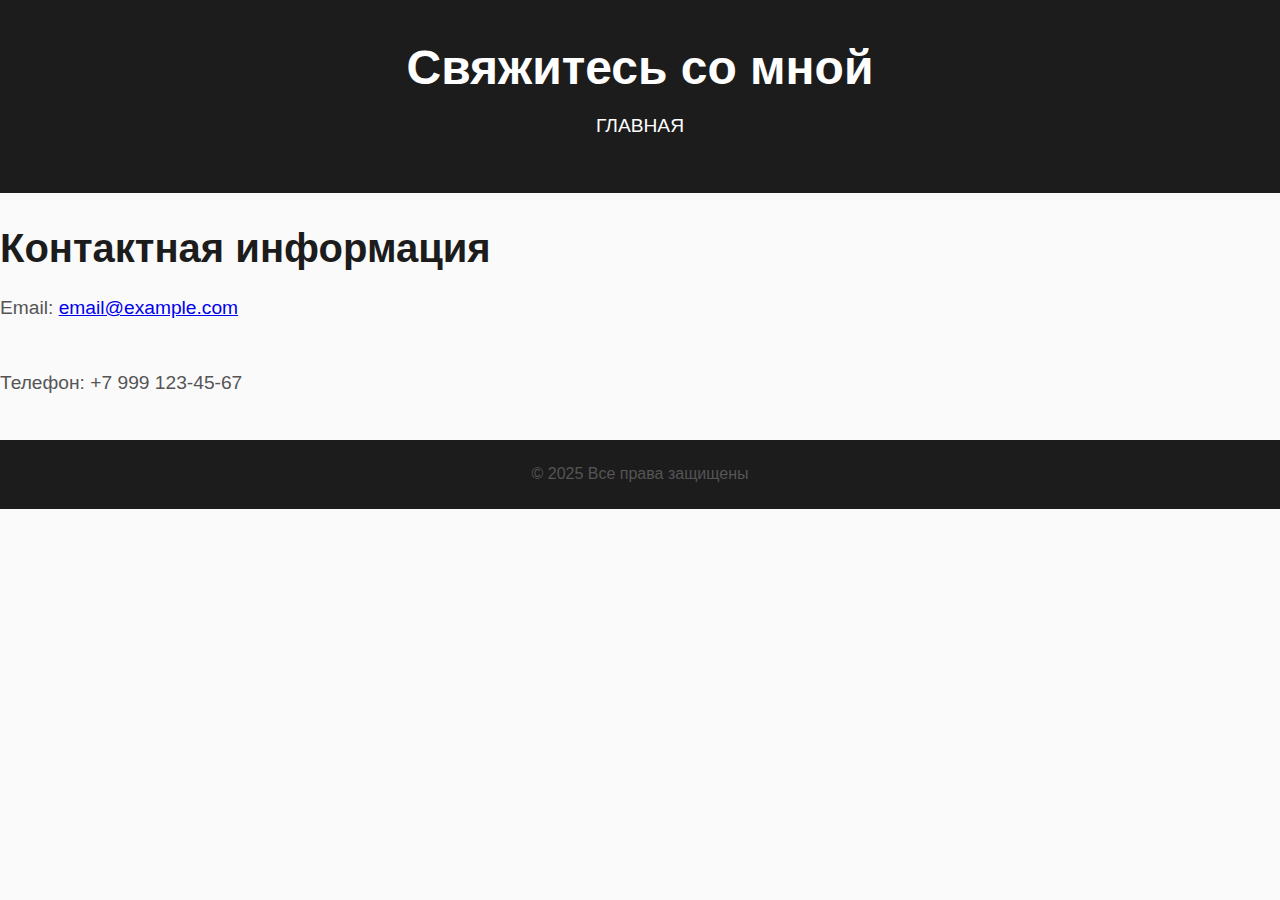
==== contacts.html @ b898c572 "contacts.html" ====
<!DOCTYPE html>
<html lang="ru">
<head>
  <meta charset="UTF-8">
  <meta name="viewport" content="width=device-width, initial-scale=1.0">
  <title>Контакты</title>
  <link rel="stylesheet" href="style.css">
</head>
<body>
  <header>
    <h1>Свяжитесь со мной</h1>
    <nav>
      <ul>
        <li><a href="index.html">Главная</a></li>
      </ul>
    </nav>
  </header>
  <section id="contact">
    <h2>Контактная информация</h2>
    <p>Email: <a href="mailto:email@example.com">email@example.com</a></p>
    <p>Телефон: +7 999 123-45-67</p>
  </section>
  <footer>
    <p>© 2025 Все права защищены</p>
  </footer>
</body>
</html>
---- style.css ----
/* Общие стили для всего сайта */
body {
  font-family: 'Segoe UI', Tahoma, Geneva, Verdana, sans-serif;
  background-color: #fafafa;
  margin: 0;
  padding: 0;
  color: #333;
}

header {
  background-color: #1c1c1c;
  color: white;
  padding: 40px 0;
  text-align: center;
}

header h1 {
  font-size: 3rem;
  margin: 0;
  font-weight: 600;
}

nav ul {
  list-style: none;
  padding: 0;
  margin-top: 20px;
}

nav ul li {
  display: inline;
  margin: 0 15px;
}

nav ul li a {
  color: white;
  text-decoration: none;
  font-size: 1.2rem;
  font-weight: 500;
  text-transform: uppercase;
}

nav ul li a:hover {
  border-bottom: 2px solid #3498db;
}

/* Стили секции "О себе" */
section#about {
  padding: 60px 20px;
  max-width: 900px;
  margin: 0 auto;
  text-align: center;
}

h2 {
  font-size: 2.5rem;
  margin-bottom: 20px;
  font-weight: 700;
  color: #1c1c1c;
}

p {
  font-size: 1.2rem;
  line-height: 1.8;
  color: #555;
  margin-bottom: 40px;
}

/* Стили секции "Проекты" */
section#projects {
  padding: 60px 20px;
  background-color: #f4f4f4;
}

.project {
  background-color: white;
  padding: 30px;
  margin: 20px 0;
  border-radius: 10px;
  box-shadow: 0 4px 10px rgba(0, 0, 0, 0.1);
  text-align: center;
  transition: transform 0.3s ease, box-shadow 0.3s ease;
}

.project:hover {
  transform: translateY(-10px);
  box-shadow: 0 6px 20px rgba(0, 0, 0, 0.1);
}

.project h3 {
  font-size: 1.8rem;
  color: #333;
  margin-bottom: 15px;
  font-weight: 600;
}

.project p {
  font-size: 1rem;
  color: #666;
  line-height: 1.6;
}

.project button {
  background-color: #3498db;
  color: white;
  padding: 12px 20px;
  border: none;
  border-radius: 30px;
  cursor: pointer;
  font-size: 1rem;
  transition: background-color 0.3s ease;
}

.project button:hover {
  background-color: #2980b9;
}

/* Футер */
footer {
  background-color: #1c1c1c;
  color: white;
  padding: 20px 0;
  text-align: center;
}

footer p {
  margin: 0;
  font-size: 1rem;
}
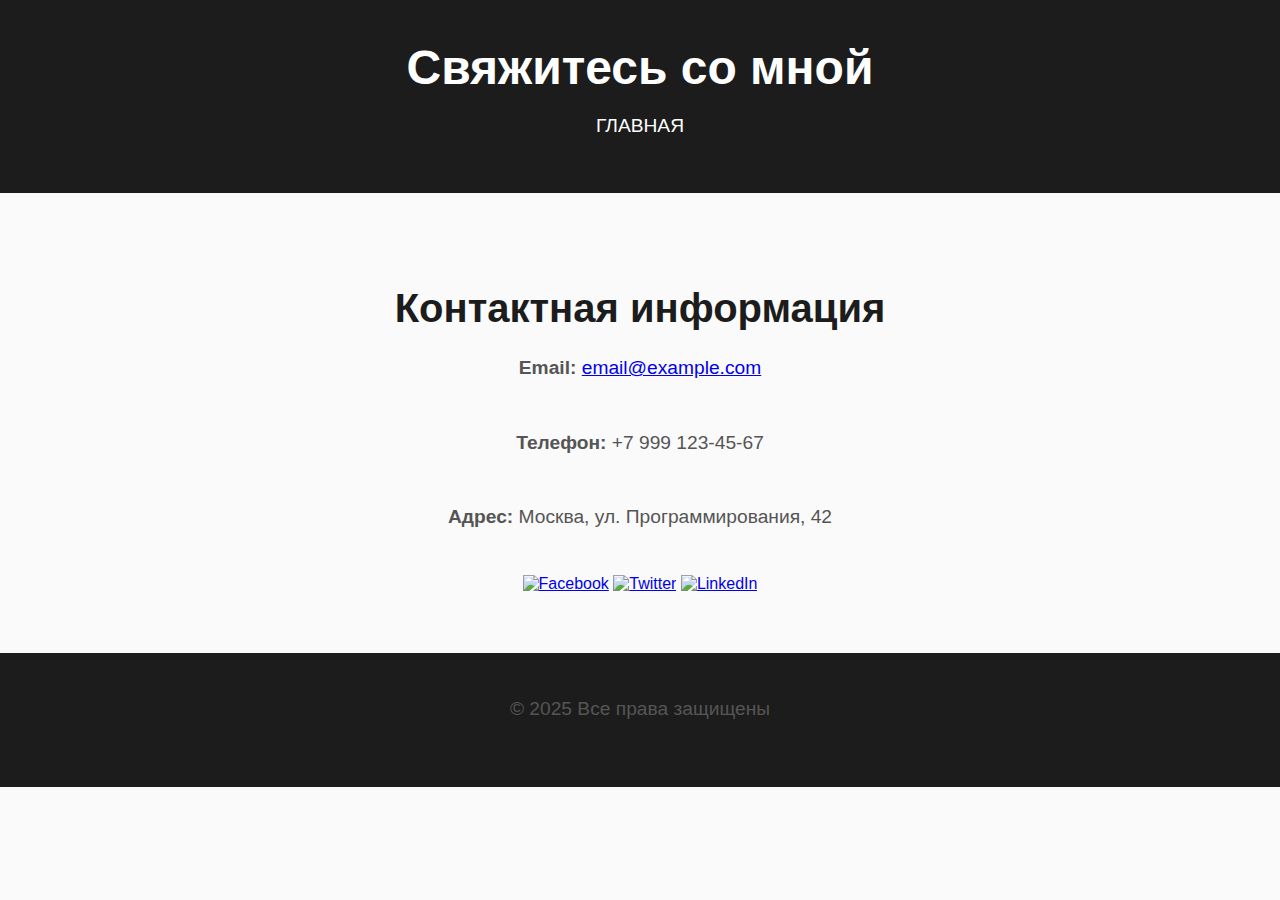
==== commit eb11aa17: "Update contacts.html" ====
--- a/contacts.html
+++ b/contacts.html
@@ -8,20 +8,31 @@
 </head>
 <body>
   <header>
-    <h1>Свяжитесь со мной</h1>
+    <h1 class="fade-in">Свяжитесь со мной</h1>
     <nav>
       <ul>
         <li><a href="index.html">Главная</a></li>
       </ul>
     </nav>
   </header>
+  
   <section id="contact">
-    <h2>Контактная информация</h2>
-    <p>Email: <a href="mailto:email@example.com">email@example.com</a></p>
-    <p>Телефон: +7 999 123-45-67</p>
+    <h2 class="slide-up">Контактная информация</h2>
+    <div class="contact-card fade-in">
+      <p><strong>Email:</strong> <a href="mailto:email@example.com">email@example.com</a></p>
+      <p><strong>Телефон:</strong> +7 999 123-45-67</p>
+      <p><strong>Адрес:</strong> Москва, ул. Программирования, 42</p>
+    </div>
+    
+    <div class="social-icons fade-in">
+      <a href="#"><img src="img/facebook.svg" alt="Facebook"></a>
+      <a href="#"><img src="img/twitter.svg" alt="Twitter"></a>
+      <a href="#"><img src="img/linkedin.svg" alt="LinkedIn"></a>
+    </div>
   </section>
+  
   <footer>
-    <p>© 2025 Все права защищены</p>
+    <p class="fade-in">© 2025 Все права защищены</p>
   </footer>
 </body>
 </html>
--- a/style.css
+++ b/style.css
@@ -1,4 +1,4 @@
-/* Общие стили для всего сайта */
+/* Общие стили */
 body {
   font-family: 'Segoe UI', Tahoma, Geneva, Verdana, sans-serif;
   background-color: #fafafa;
@@ -43,8 +43,8 @@
   border-bottom: 2px solid #3498db;
 }
 
-/* Стили секции "О себе" */
-section#about {
+/* Основные секции */
+section {
   padding: 60px 20px;
   max-width: 900px;
   margin: 0 auto;
@@ -67,7 +67,6 @@
 
 /* Стили секции "Проекты" */
 section#projects {
-  padding: 60px 20px;
   background-color: #f4f4f4;
 }
 
@@ -86,43 +85,9 @@
   box-shadow: 0 6px 20px rgba(0, 0, 0, 0.1);
 }
 
-.project h3 {
-  font-size: 1.8rem;
-  color: #333;
-  margin-bottom: 15px;
-  font-weight: 600;
-}
-
-.project p {
-  font-size: 1rem;
-  color: #666;
-  line-height: 1.6;
-}
-
-.project button {
-  background-color: #3498db;
-  color: white;
-  padding: 12px 20px;
-  border: none;
-  border-radius: 30px;
-  cursor: pointer;
-  font-size: 1rem;
-  transition: background-color 0.3s ease;
-}
-
-.project button:hover {
-  background-color: #2980b9;
-}
-
-/* Футер */
 footer {
   background-color: #1c1c1c;
   color: white;
   padding: 20px 0;
   text-align: center;
 }
-
-footer p {
-  margin: 0;
-  font-size: 1rem;
-}
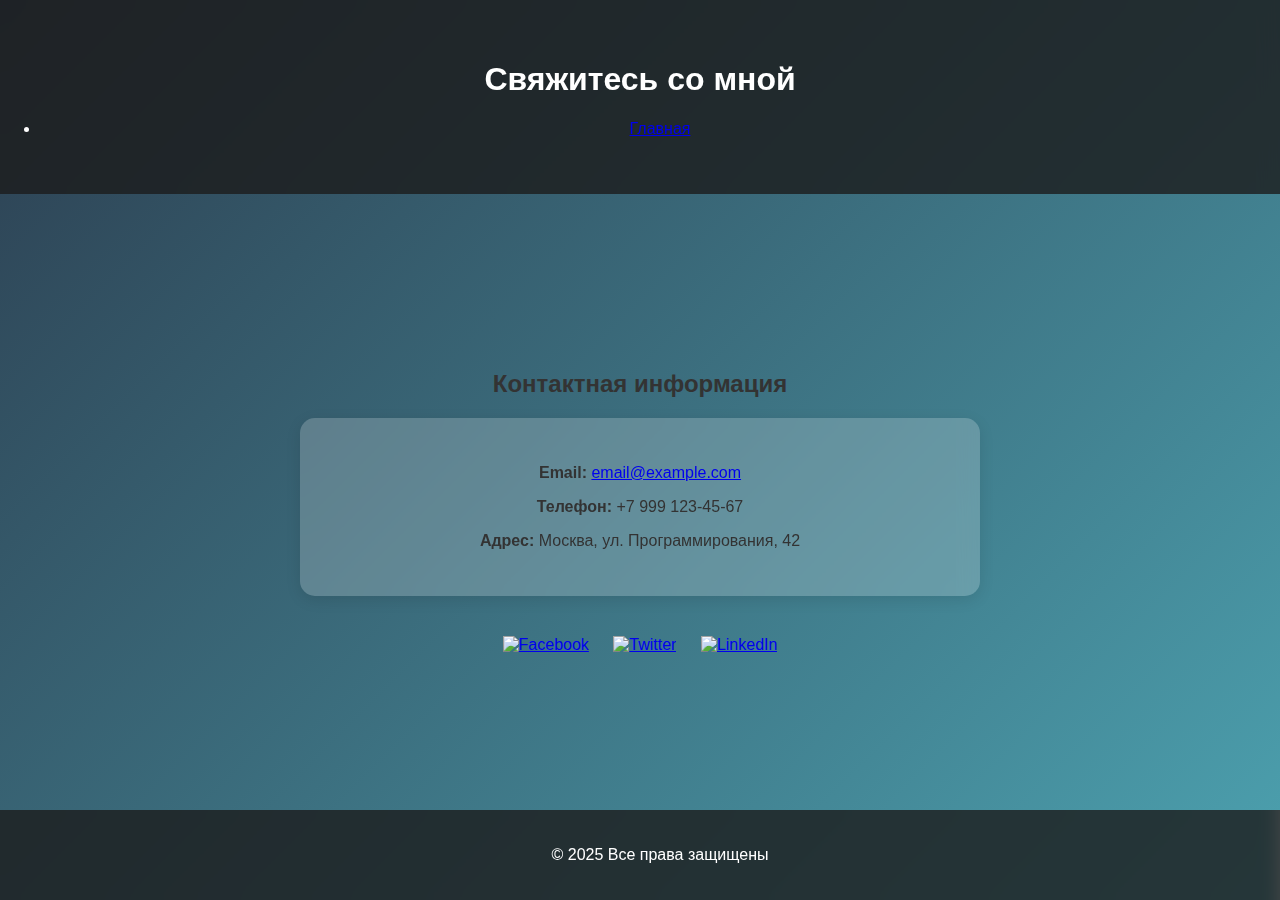
==== commit 7ade7bc9: "Update contacts.html" ====
--- a/contacts.html
+++ b/contacts.html
@@ -15,22 +15,22 @@
       </ul>
     </nav>
   </header>
-  
-  <section id="contact">
+
+  <main>
     <h2 class="slide-up">Контактная информация</h2>
     <div class="contact-card fade-in">
       <p><strong>Email:</strong> <a href="mailto:email@example.com">email@example.com</a></p>
       <p><strong>Телефон:</strong> +7 999 123-45-67</p>
       <p><strong>Адрес:</strong> Москва, ул. Программирования, 42</p>
     </div>
-    
+
     <div class="social-icons fade-in">
       <a href="#"><img src="img/facebook.svg" alt="Facebook"></a>
       <a href="#"><img src="img/twitter.svg" alt="Twitter"></a>
       <a href="#"><img src="img/linkedin.svg" alt="LinkedIn"></a>
     </div>
-  </section>
-  
+  </main>
+
   <footer>
     <p class="fade-in">© 2025 Все права защищены</p>
   </footer>
--- a/style.css
+++ b/style.css
@@ -1,93 +1,79 @@
 /* Общие стили */
 body {
   font-family: 'Segoe UI', Tahoma, Geneva, Verdana, sans-serif;
-  background-color: #fafafa;
   margin: 0;
   padding: 0;
   color: #333;
+  min-height: 100vh;
+  display: flex;
+  flex-direction: column;
+  background: linear-gradient(135deg, #2c3e50, #4ca1af);
+  background-attachment: fixed;
 }
 
+/* Шапка */
 header {
-  background-color: #1c1c1c;
+  background: rgba(28, 28, 28, 0.8);
   color: white;
   padding: 40px 0;
   text-align: center;
+  backdrop-filter: blur(10px);
 }
 
-header h1 {
-  font-size: 3rem;
-  margin: 0;
-  font-weight: 600;
-}
-
-nav ul {
-  list-style: none;
-  padding: 0;
-  margin-top: 20px;
-}
-
-nav ul li {
-  display: inline;
-  margin: 0 15px;
-}
-
-nav ul li a {
-  color: white;
-  text-decoration: none;
-  font-size: 1.2rem;
-  font-weight: 500;
-  text-transform: uppercase;
-}
-
-nav ul li a:hover {
-  border-bottom: 2px solid #3498db;
-}
-
-/* Основные секции */
-section {
+/* Контейнер для центрирования контента */
+main {
+  flex: 1;
+  display: flex;
+  flex-direction: column;
+  align-items: center;
+  justify-content: center;
   padding: 60px 20px;
-  max-width: 900px;
-  margin: 0 auto;
   text-align: center;
 }
 
-h2 {
-  font-size: 2.5rem;
-  margin-bottom: 20px;
-  font-weight: 700;
-  color: #1c1c1c;
-}
-
-p {
-  font-size: 1.2rem;
-  line-height: 1.8;
-  color: #555;
-  margin-bottom: 40px;
-}
-
-/* Стили секции "Проекты" */
-section#projects {
-  background-color: #f4f4f4;
-}
-
-.project {
-  background-color: white;
+/* Контактная информация */
+.contact-card {
+  background: rgba(255, 255, 255, 0.2);
+  backdrop-filter: blur(10px);
   padding: 30px;
-  margin: 20px 0;
-  border-radius: 10px;
-  box-shadow: 0 4px 10px rgba(0, 0, 0, 0.1);
-  text-align: center;
+  width: 50%;
+  border-radius: 15px;
+  box-shadow: 0 4px 15px rgba(0, 0, 0, 0.1);
   transition: transform 0.3s ease, box-shadow 0.3s ease;
 }
 
-.project:hover {
+.contact-card:hover {
   transform: translateY(-10px);
-  box-shadow: 0 6px 20px rgba(0, 0, 0, 0.1);
+  box-shadow: 0 6px 25px rgba(0, 0, 0, 0.15);
 }
 
+/* Социальные иконки */
+.social-icons {
+  margin-top: 40px;
+}
+
+.social-icons a {
+  display: inline-block;
+  margin: 0 10px;
+  transition: transform 0.3s ease;
+}
+
+.social-icons a:hover {
+  transform: scale(1.2);
+}
+
+.social-icons img {
+  width: 40px;
+  height: 40px;
+}
+
+/* Футер (перемещён в самый низ) */
 footer {
-  background-color: #1c1c1c;
+  background: rgba(28, 28, 28, 0.8);
   color: white;
-  padding: 20px 0;
+  padding: 20px;
   text-align: center;
+  backdrop-filter: blur(10px);
+  position: relative;
+  width: 100%;
 }
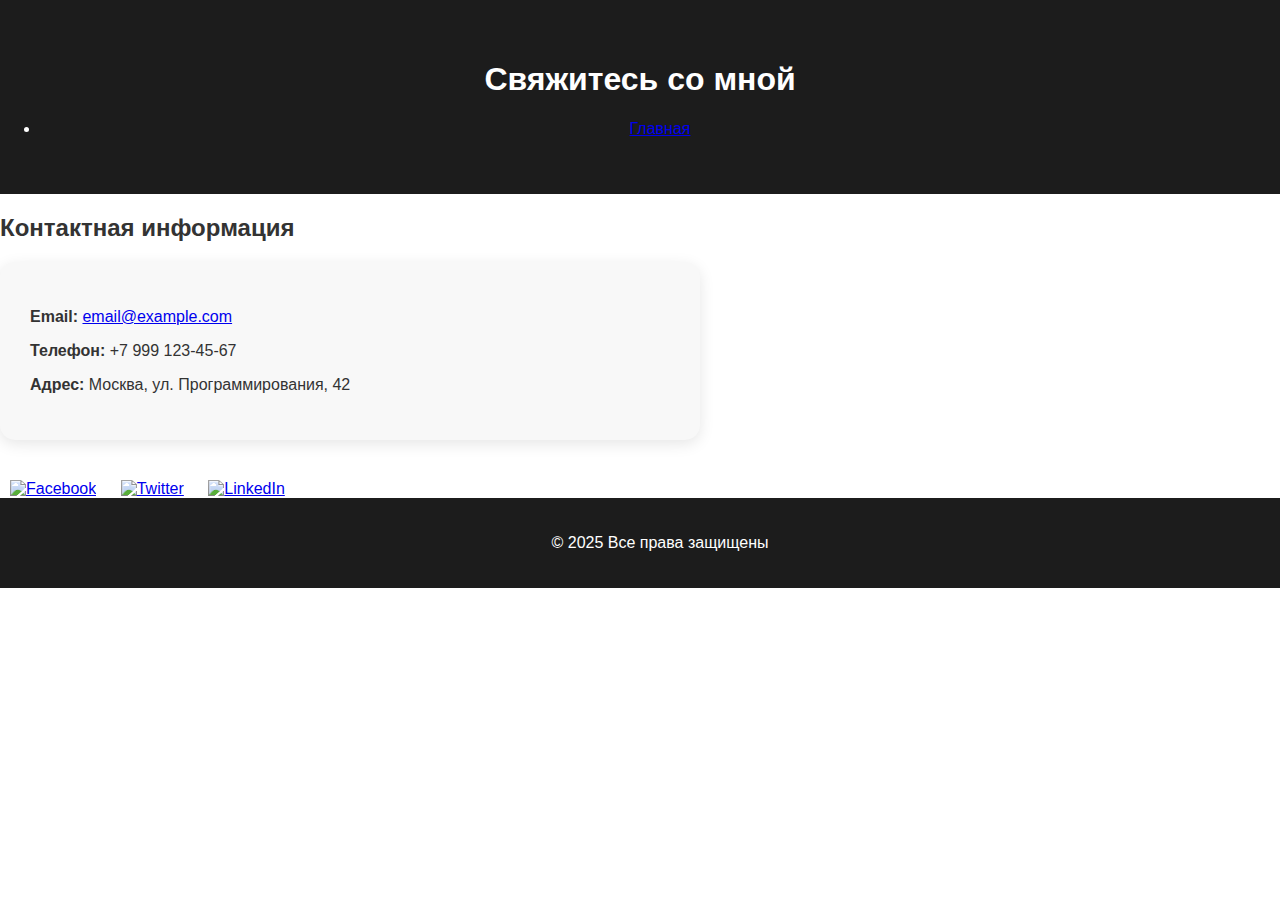
==== commit 76728f00: "Update contacts.html" ====
--- a/contacts.html
+++ b/contacts.html
@@ -4,7 +4,7 @@
   <meta charset="UTF-8">
   <meta name="viewport" content="width=device-width, initial-scale=1.0">
   <title>Контакты</title>
-  <link rel="stylesheet" href="style.css">
+  <link rel="stylesheet" href="contacts.css">
 </head>
 <body>
   <header>
--- a/contacts.css
+++ b/contacts.css
@@ -0,0 +1,64 @@
+/* Контакты */
+body {
+  font-family: 'Segoe UI', Tahoma, Geneva, Verdana, sans-serif;
+  margin: 0;
+  padding: 0;
+  color: #333;
+  min-height: 100vh;
+  display: flex;
+  flex-direction: column;
+  background-color: #ffffff; /* Белый фон */
+}
+
+/* Шапка */
+header {
+  background: #1c1c1c;
+  color: white;
+  padding: 40px 0;
+  text-align: center;
+}
+
+/* Контактная карточка */
+.contact-card {
+  background: #f8f8f8;
+  padding: 30px;
+  width: 50%;
+  border-radius: 15px;
+  box-shadow: 0 4px 15px rgba(0, 0, 0, 0.1);
+  transition: transform 0.3s ease, box-shadow 0.3s ease;
+}
+
+.contact-card:hover {
+  transform: translateY(-10px);
+  box-shadow: 0 6px 25px rgba(0, 0, 0, 0.15);
+}
+
+/* Социальные иконки */
+.social-icons {
+  margin-top: 40px;
+}
+
+.social-icons a {
+  display: inline-block;
+  margin: 0 10px;
+  transition: transform 0.3s ease;
+}
+
+.social-icons a:hover {
+  transform: scale(1.2);
+}
+
+.social-icons img {
+  width: 40px;
+  height: 40px;
+}
+
+/* Футер */
+footer {
+  background: #1c1c1c;
+  color: white;
+  padding: 20px;
+  text-align: center;
+  position: relative;
+  width: 100%;
+}
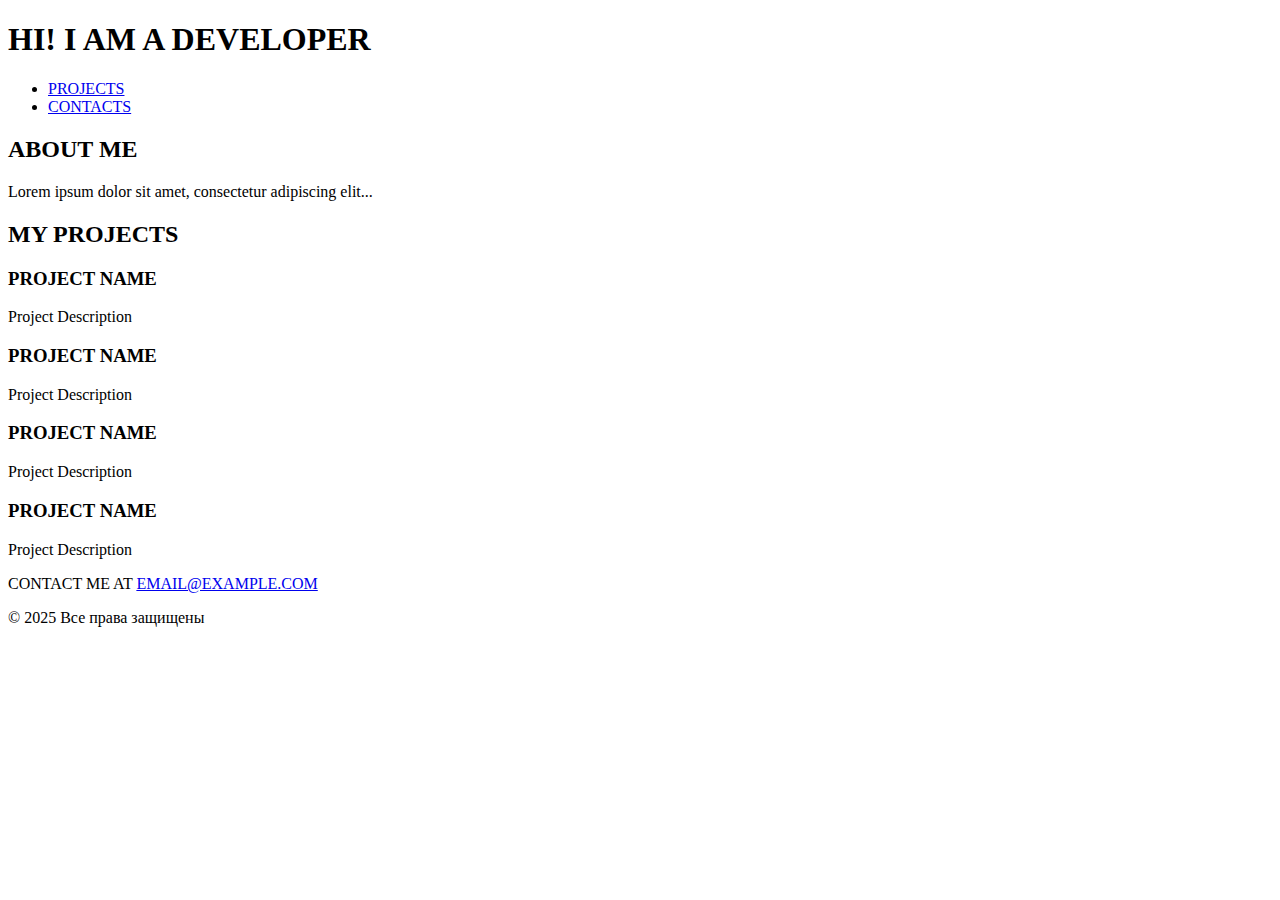
==== commit b8250503: "Update contacts.html" ====
--- a/contacts.html
+++ b/contacts.html
@@ -3,36 +3,39 @@
 <head>
   <meta charset="UTF-8">
   <meta name="viewport" content="width=device-width, initial-scale=1.0">
-  <title>Контакты</title>
-  <link rel="stylesheet" href="contacts.css">
+  <title>Мои проекты</title>
+  <link rel="stylesheet" href="index.css">
 </head>
 <body>
   <header>
-    <h1 class="fade-in">Свяжитесь со мной</h1>
+    <h1>HI! I AM A DEVELOPER</h1>
     <nav>
       <ul>
-        <li><a href="index.html">Главная</a></li>
+        <li><a href="projects.html">PROJECTS</a></li>
+        <li><a href="contacts.html">CONTACTS</a></li>
       </ul>
     </nav>
   </header>
 
-  <main>
-    <h2 class="slide-up">Контактная информация</h2>
-    <div class="contact-card fade-in">
-      <p><strong>Email:</strong> <a href="mailto:email@example.com">email@example.com</a></p>
-      <p><strong>Телефон:</strong> +7 999 123-45-67</p>
-      <p><strong>Адрес:</strong> Москва, ул. Программирования, 42</p>
+  <section id="about">
+    <h2>ABOUT ME</h2>
+    <p>Lorem ipsum dolor sit amet, consectetur adipiscing elit...</p>
+  </section>
+
+  <section id="projects">
+    <h2>MY PROJECTS</h2>
+    <div class="project-container">
+      <div class="project"> <h3>PROJECT NAME</h3> <p>Project Description</p> </div>
+      <div class="project"> <h3>PROJECT NAME</h3> <p>Project Description</p> </div>
+      <div class="project"> <h3>PROJECT NAME</h3> <p>Project Description</p> </div>
+      <div class="project"> <h3>PROJECT NAME</h3> <p>Project Description</p> </div>
     </div>
-
-    <div class="social-icons fade-in">
-      <a href="#"><img src="img/facebook.svg" alt="Facebook"></a>
-      <a href="#"><img src="img/twitter.svg" alt="Twitter"></a>
-      <a href="#"><img src="img/linkedin.svg" alt="LinkedIn"></a>
-    </div>
-  </main>
+  </section>
 
   <footer>
-    <p class="fade-in">© 2025 Все права защищены</p>
+    <p>CONTACT ME AT <a href="mailto:email@example.com">EMAIL@EXAMPLE.COM</a></p>
+    <p>&copy; 2025 Все права защищены</p>
   </footer>
 </body>
 </html>
+
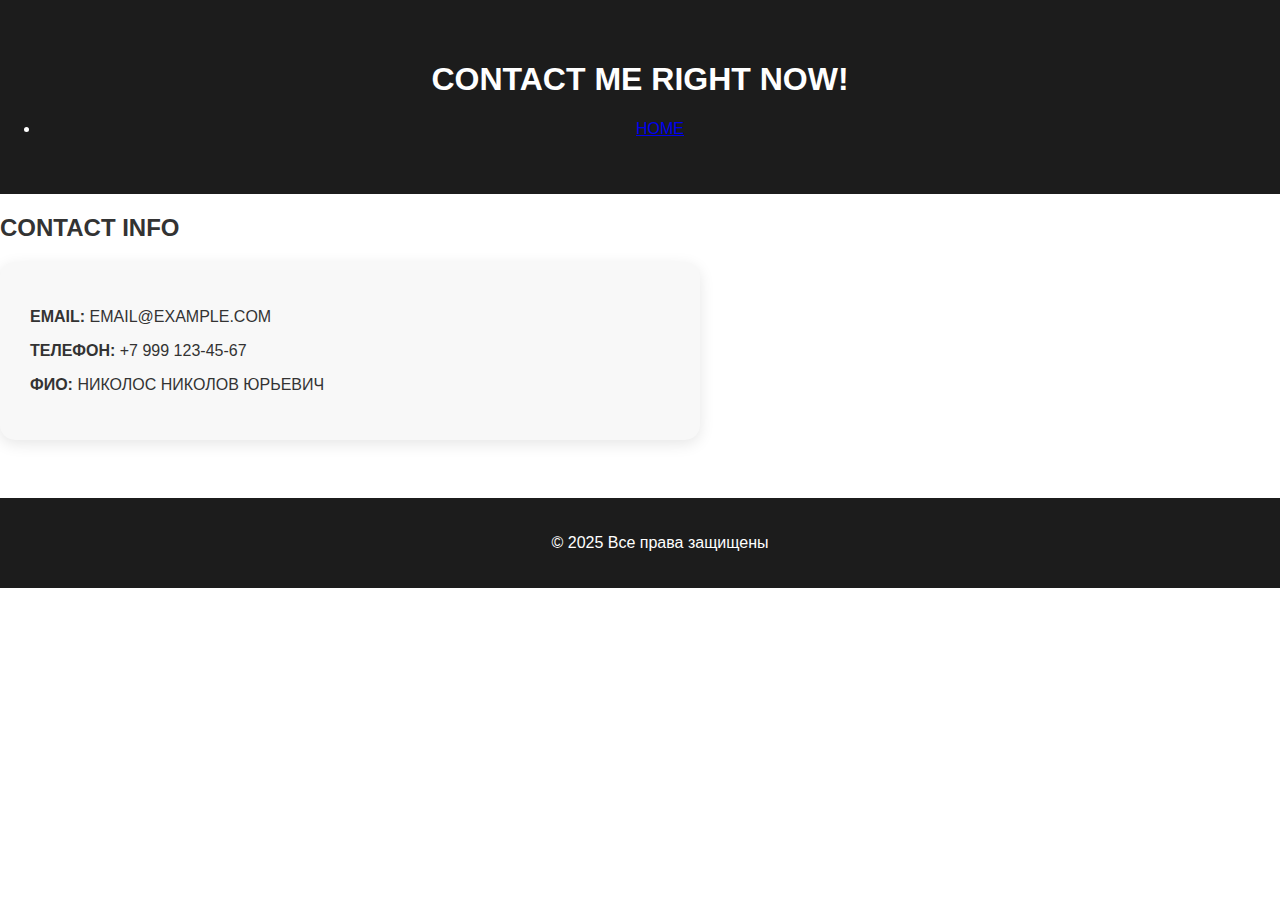
==== commit 6e7e66d8: "Update contacts.html" ====
--- a/contacts.html
+++ b/contacts.html
@@ -3,39 +3,35 @@
 <head>
   <meta charset="UTF-8">
   <meta name="viewport" content="width=device-width, initial-scale=1.0">
-  <title>Мои проекты</title>
-  <link rel="stylesheet" href="index.css">
+  <title>Контакты</title>
+  <link rel="stylesheet" href="contacts.css">
 </head>
 <body>
   <header>
-    <h1>HI! I AM A DEVELOPER</h1>
+    <h1>CONTACT ME RIGHT NOW!</h1>
     <nav>
       <ul>
-        <li><a href="projects.html">PROJECTS</a></li>
-        <li><a href="contacts.html">CONTACTS</a></li>
+        <li><a href="projects.html">HOME</a></li>
       </ul>
     </nav>
   </header>
 
-  <section id="about">
-    <h2>ABOUT ME</h2>
-    <p>Lorem ipsum dolor sit amet, consectetur adipiscing elit...</p>
-  </section>
-
-  <section id="projects">
-    <h2>MY PROJECTS</h2>
-    <div class="project-container">
-      <div class="project"> <h3>PROJECT NAME</h3> <p>Project Description</p> </div>
-      <div class="project"> <h3>PROJECT NAME</h3> <p>Project Description</p> </div>
-      <div class="project"> <h3>PROJECT NAME</h3> <p>Project Description</p> </div>
-      <div class="project"> <h3>PROJECT NAME</h3> <p>Project Description</p> </div>
+  <section id="contact-info">
+    <h2>CONTACT INFO</h2>
+    <div class="contact-card">
+      <p><strong>EMAIL:</strong> EMAIL@EXAMPLE.COM</p>
+      <p><strong>ТЕЛЕФОН:</strong> +7 999 123-45-67</p>
+      <p><strong>ФИО:</strong> НИКОЛОС НИКОЛОВ ЮРЬЕВИЧ</p>
+    </div>
+    <div class="social-icons">
+      <a href="#" class="icon instagram"></a>
+      <a href="#" class="icon github"></a>
+      <a href="#" class="icon twitter"></a>
     </div>
   </section>
 
   <footer>
-    <p>CONTACT ME AT <a href="mailto:email@example.com">EMAIL@EXAMPLE.COM</a></p>
     <p>&copy; 2025 Все права защищены</p>
   </footer>
 </body>
 </html>
-
--- a/contacts.css
+++ b/contacts.css
@@ -0,0 +1,83 @@
+/* Контакты - Общие стили */
+body {
+  font-family: 'Segoe UI', Tahoma, Geneva, Verdana, sans-serif;
+  margin: 0;
+  padding: 0;
+  color: #333;
+  background-color: #ffffff; /* Белый фон */
+  display: flex;
+  flex-direction: column;
+  min-height: 100vh; /* Гарантирует, что футер всегда внизу */
+}
+
+/* Шапка */
+header {
+  background: #1c1c1c;
+  color: white;
+  padding: 40px 0;
+  text-align: center;
+}
+
+/* Основной контент */
+main {
+  flex: 1; /* Заполняет пространство между хедером и футером */
+  display: flex;
+  flex-direction: column;
+  align-items: center;
+  justify-content: center;
+  text-align: center;
+  padding: 60px 20px;
+}
+
+/* Контактная карточка */
+.contact-card {
+  background: #f8f8f8;
+  padding: 30px;
+  width: 50%;
+  border-radius: 15px;
+  box-shadow: 0 4px 15px rgba(0, 0, 0, 0.1);
+  transition: transform 0.3s ease, box-shadow 0.3s ease;
+}
+
+.contact-card:hover {
+  transform: translateY(-10px);
+  box-shadow: 0 6px 25px rgba(0, 0, 0, 0.15);
+}
+
+/* Социальные иконки */
+.social-icons {
+  margin-top: 40px;
+}
+
+.social-icons a {
+  display: inline-block;
+  margin: 0 10px;
+  transition: transform 0.3s ease;
+}
+
+.social-icons a:hover {
+  transform: scale(1.2);
+}
+
+.social-icons img {
+  width: 40px;
+  height: 40px;
+}
+
+/* Футер */
+footer {
+  background: #1c1c1c;
+  color: white;
+  padding: 20px;
+  text-align: center;
+  width: 100%;
+  position: relative;
+  bottom: 0;
+}
+
+/* Надпись о правах*/
+.copyright {
+  margin-top: 10px;
+  font-size: 0.9rem;
+  opacity: 0.7;
+}
